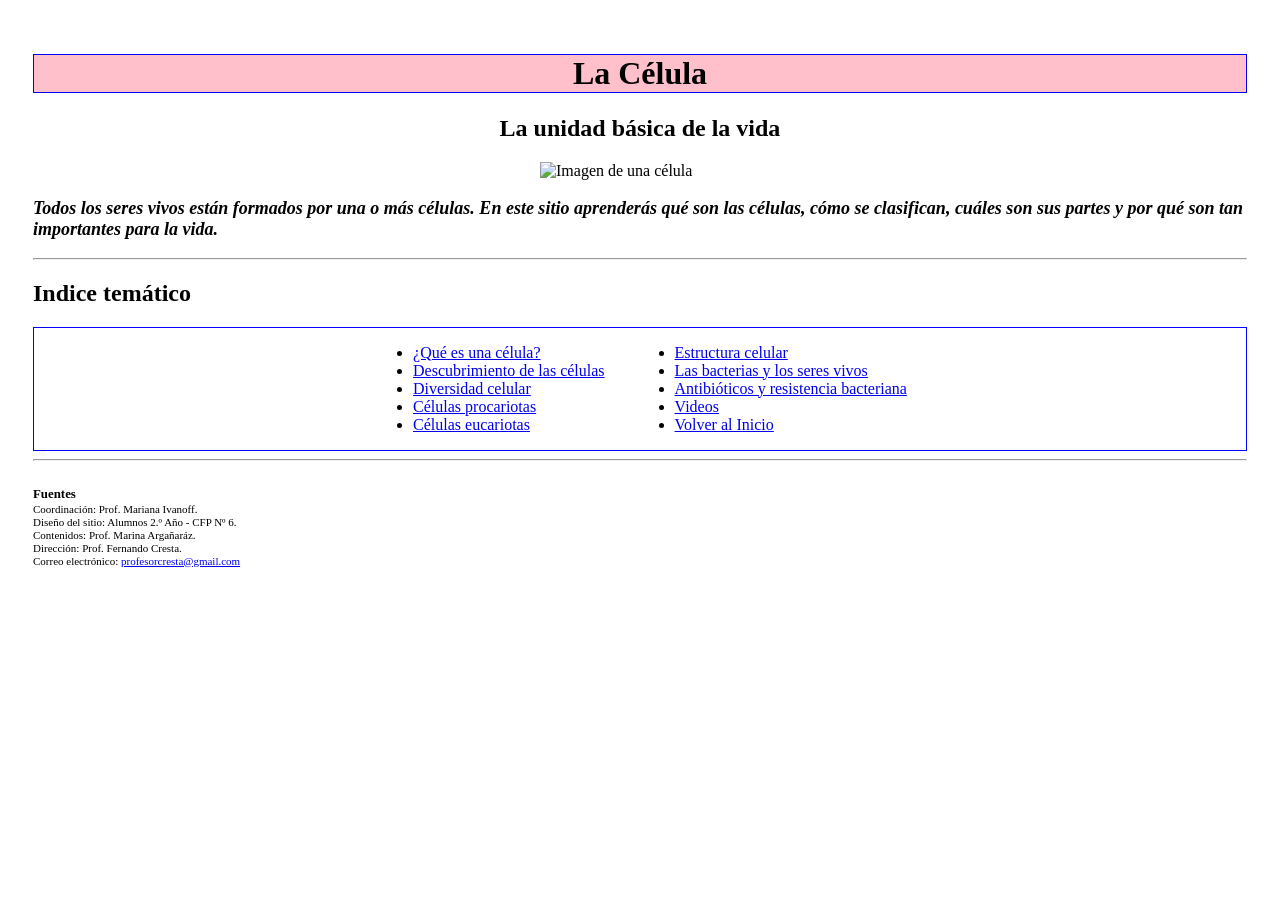
==== index.html @ d272bddb "Add files via upload" ====
<!DOCTYPE html>
<html lang="es">

<head>
    <meta charset="UTF-8">
    <meta name="viewport" content="width=device-width, initial-scale=1.0">
    <link rel="stylesheet" href="styles.css" />
    <title>La Célula</title>
</head>

<body>
 <header>
     <h1 class="celula">La Célula</h1>
     <h2 class="celula2">La unidad básica de la vida</h2>
 </header>
 <main>
    <div class="contene_cel">
       <img class="contene_cel" src="https://fernandocresta.github.io/sitio-de-celula/images/celula_portada.png" alt="Imagen de una célula" width="200px">
    </div>
    <p class="parrafo1">
        Todos los seres vivos están formados por una o más células.
        En este sitio aprenderás qué son las células, cómo se clasifican,
        cuáles son sus partes y por qué son tan importantes para la vida.
    </p>
    
    <hr> <!-- inidica una raya -->

    <div id="menu"></div>
    <script>
    fetch("menu.html")
    .then(response => response.text())
    .then(data => {
          document.getElementById("menu").innerHTML = data;
    });
    </script>
    <hr>
</main>
<br />
<footer>
    <h3>Fuentes</h3>
    <p>Coordinación: Prof. Mariana Ivanoff.</p>
    <p>Diseño del sitio: Alumnos 2.º Año - CFP Nº 6.</p>
    <p>Contenidos: Prof. Marina Argañaráz.</p>
    <p>Dirección: Prof. Fernando Cresta.</p>
    
    <p>Correo electrónico:
        <a href="mailto:profesorcresta@gmail.com">
            profesorcresta@gmail.com
        </a>
    </p>
</footer>
</body>
</html>
---- styles.css ----
body{
  padding: 25px;
  background-image: url(https://fernandocresta.github.io/sitio-de-celula/images/fondo_pantallas.jpg);
}
.title {
	color: #5C6AC4;
}
.celula,.celula2{
    text-align: center;
}   
.celula{
    text-align: center;
    background-color: pink;
    border: 1px solid blue;
}
footer {
    font-size: 11px;
}
footer h3 {
    margin: 0 0 0 0;
}
footer p {
    margin: 1px 0;
}
.contene_cel{
    display: flex;
    justify-content: center;
}
.contene_diapo img {
    display: block;      /* una debajo de la otra */
    width: 100%;         /* ocupa todo el ancho disponible */
    max-width: 800px;    /* tamaño máximo */
    height: auto;        /* conserva proporciones */
    margin: 10px auto;   /* centradas */
}
.parrafo1{
    font-size: 18px;
    font-weight: bold;
    font-style: italic;
}
.contenedor_nav{
    border:1px solid blue;
    display: flex; 
    gap: 30px; 
    justify-content: center;
}  
.contenedor_videos{
    display: flex;
    flex-direction: column;
    align-items: center;
    gap: 10px;
    margin: 30px 0;
}
.contenedor_videos iframe{
    width: 90%;
    max-width: 800px;
    aspect-ratio: 16 / 9;
    height: auto;
    border: 2px solid #0b7dda;
    border-radius: 10px;
}
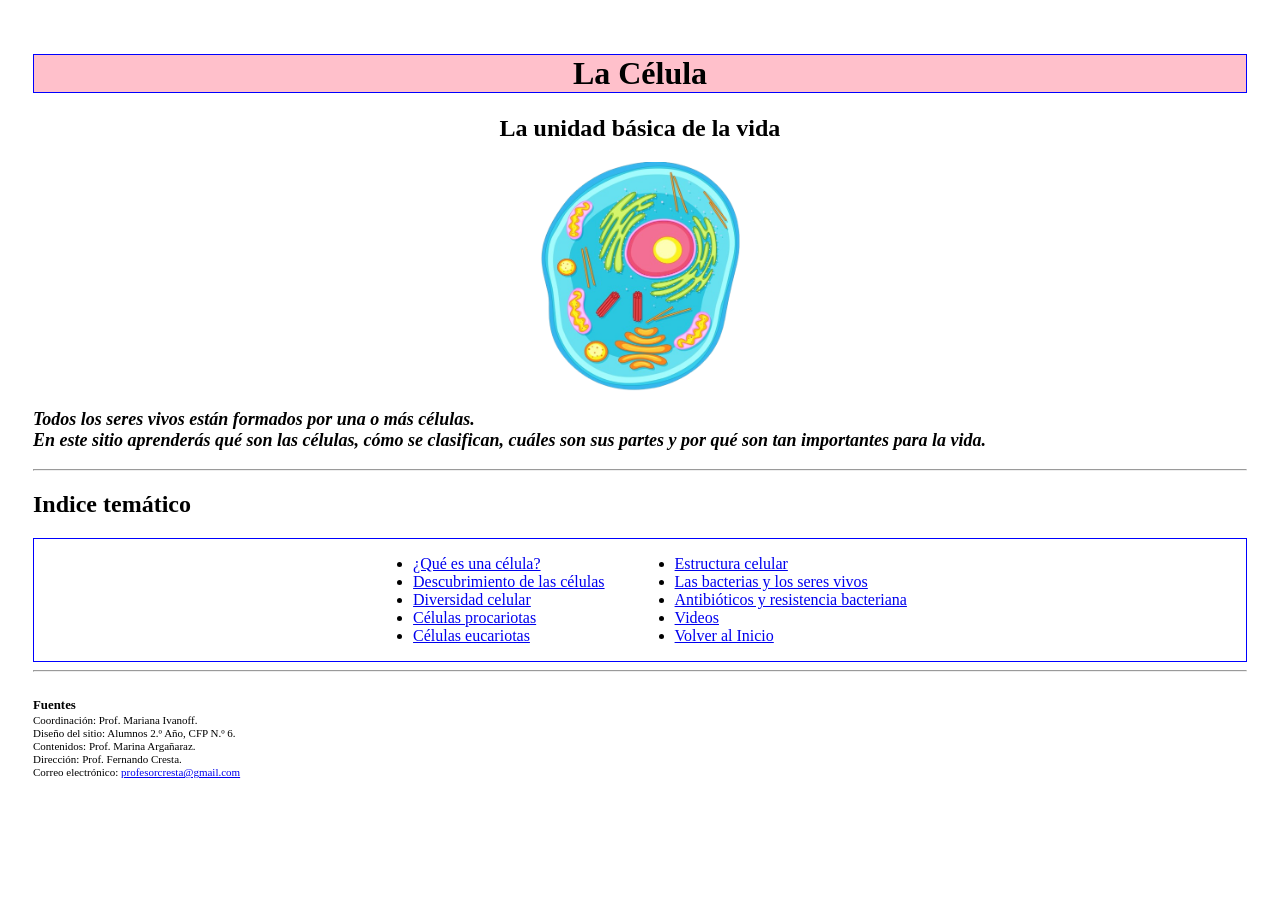
==== commit b3576851: "Update index.html" ====
--- a/index.html
+++ b/index.html
@@ -1,53 +1,48 @@
 <!DOCTYPE html>
 <html lang="es">
-
 <head>
-    <meta charset="UTF-8">
-    <meta name="viewport" content="width=device-width, initial-scale=1.0">
-    <link rel="stylesheet" href="styles.css" />
-    <title>La Célula</title>
+  <meta charset="UTF-8">
+  <meta name="viewport" content="width=device-width, initial-scale=1.0">
+  <link rel="stylesheet" href="styles.css" />
+  <title>La Célula</title>
 </head>
-
 <body>
- <header>
-     <h1 class="celula">La Célula</h1>
-     <h2 class="celula2">La unidad básica de la vida</h2>
- </header>
- <main>
+  <header>
+    <h1 class="celula">La Célula</h1>
+    <h2 class="celula2">La unidad básica de la vida</h2>
+  </header>
+  <main>
     <div class="contene_cel">
-       <img class="contene_cel" src="https://fernandocresta.github.io/sitio-de-celula/images/celula_portada.png" alt="Imagen de una célula" width="200px">
+      <img class="contene_cel" src="https://reversedd1.github.io/sitio-de-celula/images/celula_portada.png" alt="Imagen de una célula" width="200px" />
     </div>
     <p class="parrafo1">
-        Todos los seres vivos están formados por una o más células.
-        En este sitio aprenderás qué son las células, cómo se clasifican,
-        cuáles son sus partes y por qué son tan importantes para la vida.
+      Todos los seres vivos están formados por una o más células.<br>
+      En este sitio aprenderás qué son las células, cómo se clasifican, cuáles son sus partes y por qué son tan importantes para la vida.
     </p>
     
-    <hr> <!-- inidica una raya -->
+    <hr> <!-- inidice una raya -->
 
     <div id="menu"></div>
     <script>
-    fetch("menu.html")
-    .then(response => response.text())
-    .then(data => {
+      fetch("menu.html")
+        .then(response => response.text())
+        .then(data => {
           document.getElementById("menu").innerHTML = data;
-    });
+        });
     </script>
     <hr>
-</main>
-<br />
-<footer>
+  </main>
+  <br />
+  <footer>
     <h3>Fuentes</h3>
     <p>Coordinación: Prof. Mariana Ivanoff.</p>
-    <p>Diseño del sitio: Alumnos 2.º Año - CFP Nº 6.</p>
-    <p>Contenidos: Prof. Marina Argañaráz.</p>
+    <p>Diseño del sitio: Alumnos 2.º Año, CFP N.º 6.</p>
+    <p>Contenidos: Prof. Marina Argañaraz.</p>
     <p>Dirección: Prof. Fernando Cresta.</p>
-    
-    <p>Correo electrónico:
-        <a href="mailto:profesorcresta@gmail.com">
-            profesorcresta@gmail.com
-        </a>
+
+    <p>Correo electrónico: 
+      <a href="mailto:profesorcresta@gmail.com">profesorcresta@gmail.com</a>
     </p>
-</footer>
+  </footer>
 </body>
-</html>+</html>
